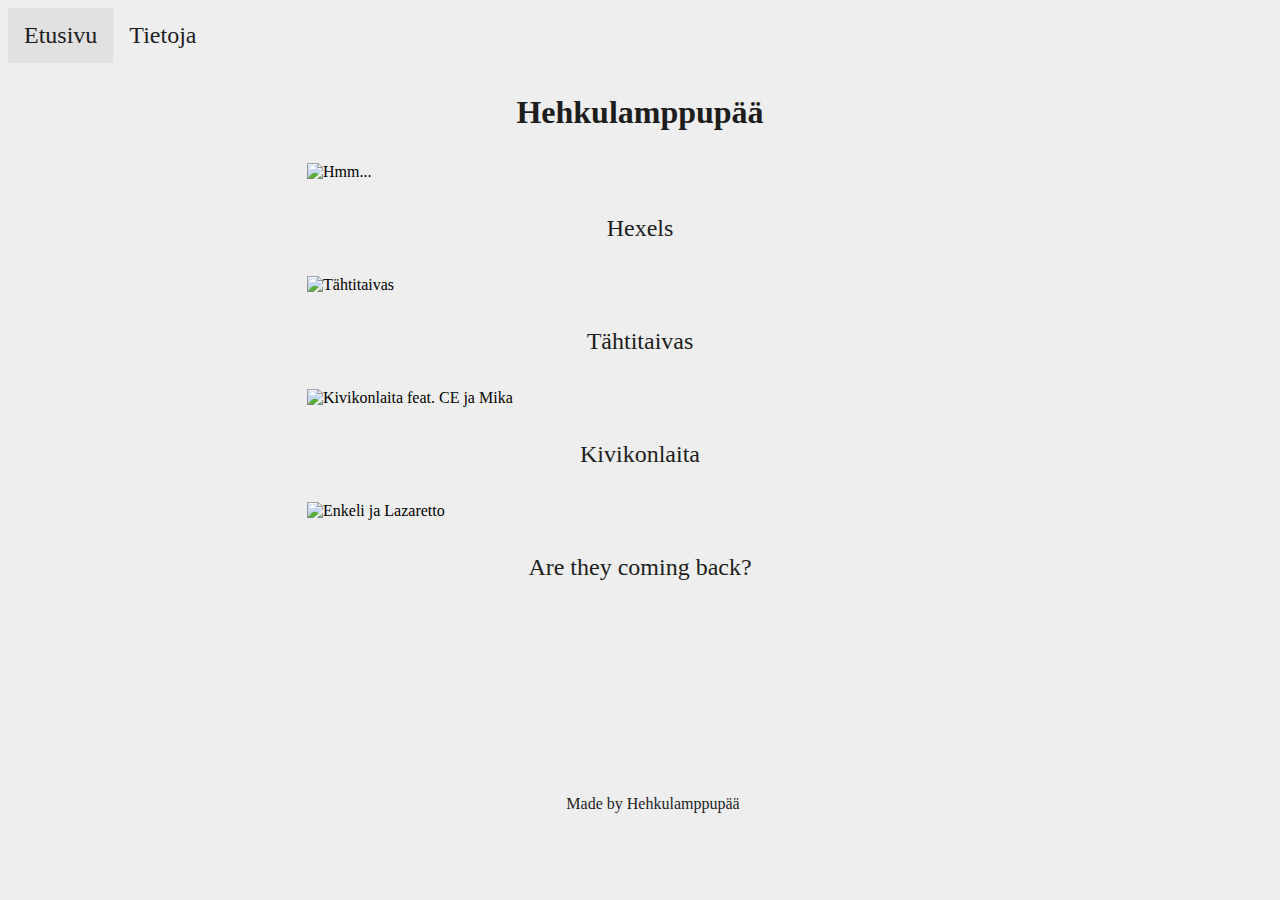
==== index.html @ 7536594a "Update index.html" ====
<!DOCTYPE html>
<html>
 <head>
  <meta name="viewport" content="width=device-width, initial-scale=1"/>
  <title>Hehkulamppup&#228;&#228;</title>
  <link rel="stylesheet" type="text/css" href="/hlptyyli.css">
  <link rel="icon" type="image/ico" href="favicon.png"/>
 </head>
 <body>
  <div id="body">
   <ul>
    <li><a class="active" href="https://hehkulamppupaa.github.io">Etusivu</a></li>
    <li><a href="https://hehkulamppupaa.github.io/tietoja.html">Tietoja</a></li>
   </ul>
   <h1>Hehkulamppup&#228;&#228;</h1>
   <img src="teos4.png" alt="Hmm...">
   <p>Hexels</p>
   <img src="teos3.png" alt="Tähtitaivas">
   <p>Tähtitaivas</p>
   <img src="teos2.png" alt="Kivikonlaita feat. CE ja Mika">
   <p>Kivikonlaita</p>
   <img src="teos1.gif" alt="Enkeli ja Lazaretto">
   <p>Are they coming back?</p>
  </div>
  <div id="footer">
   Made by Hehkulamppup&#228;&#228;
  </div>
 </body>
</html>
---- hlptyyli.css ----
body {
    background-color: #EEEEEE;
}
#body {
    background-color: #EEEEEE;
}
#footer {
    background-color: #EEEEEE;
    color: #1D1D1D;
    clear:both;
    text-align: center;
    padding: 5px;
    font-family: verdana;
    position: fixed;
    bottom: 0;
    width: 100%;
    height: 100px;
}
li {
    float: left;
    display: inline;
}
li a {
    display: block;
    padding: 14px 16px;
    text-align: center;
    color: #1D1D1D;
    text-decoration: none;
    font-family: verdana;
    font-size: 150%;
    transition: .5s background-color;
}
li a:hover {
    background-color: #8E8E8E;
    color: white;
}
li a:hover:not(.active) {
    background-color: #8E8E8E;
}
.active {
    background-color: #E1E1E1;
}
ul {
    list-style-type: none;
    margin: 0;
    padding: 0;
    overflow: hidden;
    background-color: #EEEEEE;
}
h1 {
    color: #1D1D1D;
    font-family: verdana;
    font-size: auto;
    text-align: center;
    padding: 10px;
}
p  {
    color: #1D1D1D;
    font-family: verdana;
    font-size: 150%;
    text-align: center;
    padding: 10px;
}
img {
    max-width:100%;
    width:666px;
    height:auto;
    display: block;
    margin: auto;
}
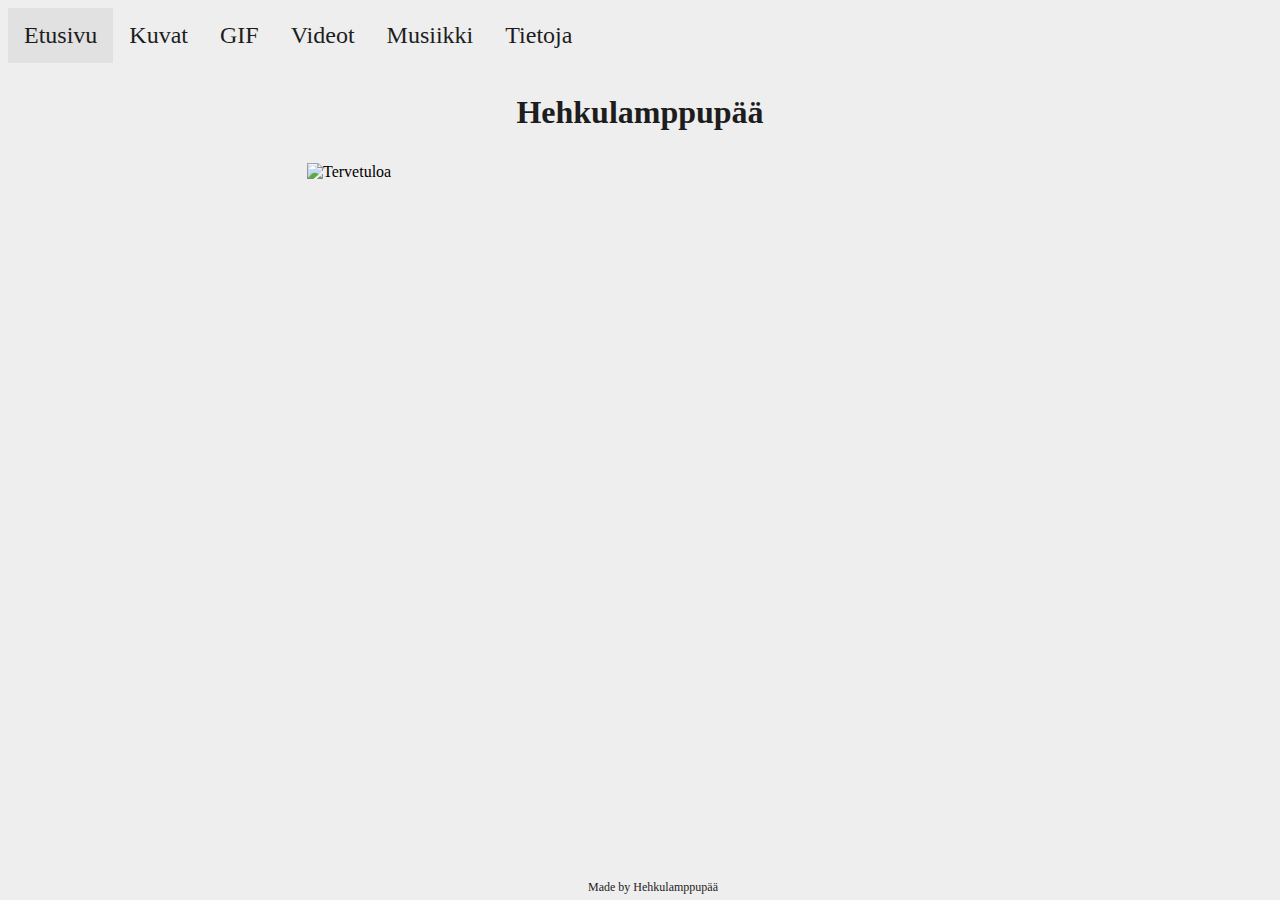
==== commit 05a37ee0: "Update index.html" ====
--- a/index.html
+++ b/index.html
@@ -10,17 +10,14 @@
   <div id="body">
    <ul>
     <li><a class="active" href="https://hehkulamppupaa.github.io">Etusivu</a></li>
+    <li><a href="https://hehkulamppupaa.github.io/P.html">Kuvat</a></li>
+    <li><a href="https://hehkulamppupaa.github.io/G.html">GIF</a></li>
+    <li><a href="https://hehkulamppupaa.github.io/V.html">Videot</a></li>
+    <li><a href="https://hehkulamppupaa.github.io/M.html">Musiikki</a></li>
     <li><a href="https://hehkulamppupaa.github.io/tietoja.html">Tietoja</a></li>
    </ul>
    <h1>Hehkulamppup&#228;&#228;</h1>
-   <img src="teos4.png" alt="Hmm...">
-   <p>Hexels</p>
-   <img src="teos3.png" alt="Tähtitaivas">
-   <p>Tähtitaivas</p>
-   <img src="teos2.png" alt="Kivikonlaita feat. CE ja Mika">
-   <p>Kivikonlaita</p>
-   <img src="teos1.gif" alt="Enkeli ja Lazaretto">
-   <p>Are they coming back?</p>
+   <img src="Tervetuloa.png" alt="Tervetuloa">
   </div>
   <div id="footer">
    Made by Hehkulamppup&#228;&#228;
--- a/hlptyyli.css
+++ b/hlptyyli.css
@@ -3,6 +3,7 @@
 }
 #body {
     background-color: #EEEEEE;
+    padding: 0px;
 }
 #footer {
     background-color: #EEEEEE;
@@ -11,10 +12,11 @@
     text-align: center;
     padding: 5px;
     font-family: verdana;
+    font-size: 75%;
     position: fixed;
     bottom: 0;
     width: 100%;
-    height: 100px;
+    height: 15px;
 }
 li {
     float: left;
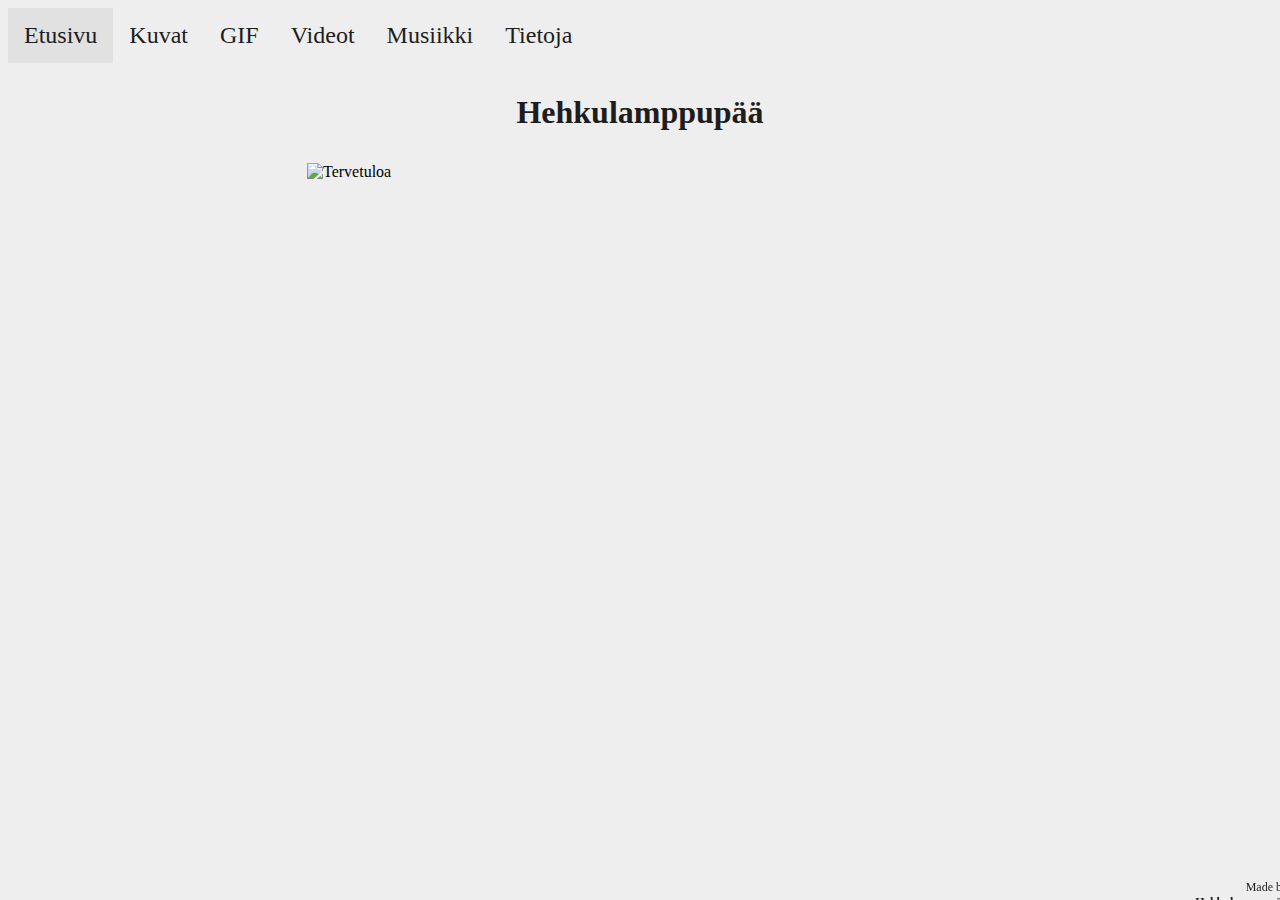
==== commit 94510ab3: "Update index.html" ====
--- a/index.html
+++ b/index.html
@@ -20,7 +20,8 @@
    <img src="Tervetuloa.png" alt="Tervetuloa">
   </div>
   <div id="footer">
-   Made by Hehkulamppup&#228;&#228;
+   Made by<br>
+   <b>Hehkulamppup&#228;&#228;</b>
   </div>
  </body>
 </html>
--- a/hlptyyli.css
+++ b/hlptyyli.css
@@ -1,22 +1,25 @@
 body {
     background-color: #EEEEEE;
+    height:auto;
 }
 #body {
-    background-color: #EEEEEE;
+    height:auto;
+    width: auto;
     padding: 0px;
 }
 #footer {
+    font-family: verdana;
+    color: #1D1D1D;
+    font-size: 75%;
+    text-align: right;
     background-color: #EEEEEE;
-    color: #1D1D1D;
-    clear:both;
-    text-align: center;
-    padding: 5px;
-    font-family: verdana;
-    font-size: 75%;
-    position: fixed;
-    bottom: 0;
     width: 100%;
     height: 15px;
+    padding-right: 100px;
+    padding-bottom: 5px;
+    clear: both;
+    bottom: 0;
+    position: fixed;
 }
 li {
     float: left;
@@ -57,8 +60,8 @@
     padding: 10px;
 }
 p  {
+    font-family: verdana;
     color: #1D1D1D;
-    font-family: verdana;
     font-size: 150%;
     text-align: center;
     padding: 10px;
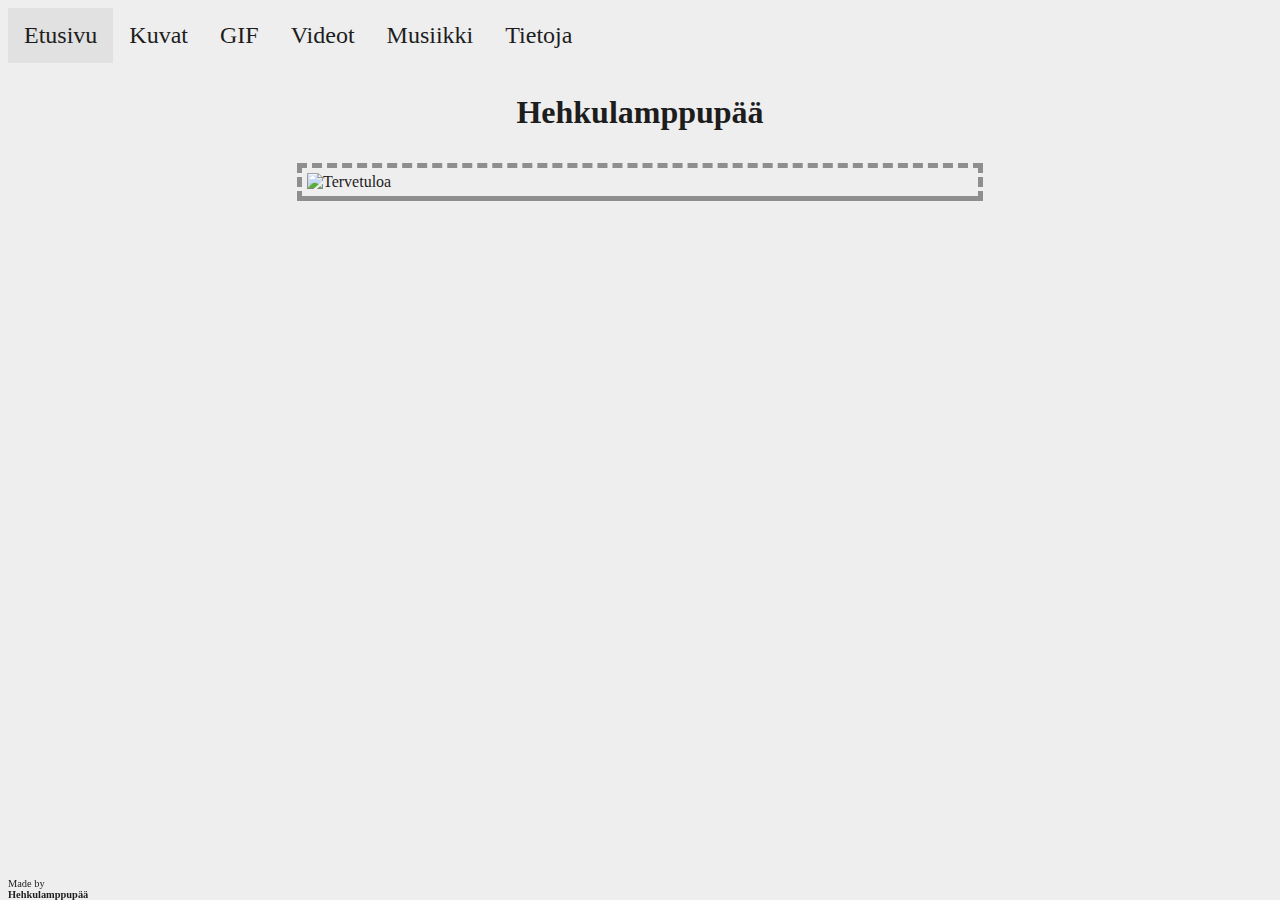
==== commit 8430ccf0: "Update index.html" ====
--- a/index.html
+++ b/index.html
@@ -3,18 +3,18 @@
  <head>
   <meta name="viewport" content="width=device-width, initial-scale=1"/>
   <title>Hehkulamppup&#228;&#228;</title>
-  <link rel="stylesheet" type="text/css" href="/hlptyyli.css">
+  <link rel="stylesheet" type="text/css" href="hlptyyli.css">
   <link rel="icon" type="image/ico" href="favicon.png"/>
  </head>
  <body>
   <div id="body">
    <ul>
     <li><a class="active" href="https://hehkulamppupaa.github.io">Etusivu</a></li>
-    <li><a href="https://hehkulamppupaa.github.io/P.html">Kuvat</a></li>
-    <li><a href="https://hehkulamppupaa.github.io/G.html">GIF</a></li>
-    <li><a href="https://hehkulamppupaa.github.io/V.html">Videot</a></li>
-    <li><a href="https://hehkulamppupaa.github.io/M.html">Musiikki</a></li>
-    <li><a href="https://hehkulamppupaa.github.io/tietoja.html">Tietoja</a></li>
+    <li><a href="https://hehkulamppupaa.github.io/P">Kuvat</a></li>
+    <li><a href="https://hehkulamppupaa.github.io/G">GIF</a></li>
+    <li><a href="https://hehkulamppupaa.github.io/V">Videot</a></li>
+    <li><a href="https://hehkulamppupaa.github.io/M">Musiikki</a></li>
+    <li><a href="https://hehkulamppupaa.github.io/tietoja">Tietoja</a></li>
    </ul>
    <h1>Hehkulamppup&#228;&#228;</h1>
    <img src="Tervetuloa.png" alt="Tervetuloa">
--- a/hlptyyli.css
+++ b/hlptyyli.css
@@ -1,25 +1,23 @@
 body {
+    color: #1D1D1D;
+    font-family: verdana;
     background-color: #EEEEEE;
-    height:auto;
+    height: auto;
 }
 #body {
-    height:auto;
+    height: auto;
     width: auto;
     padding: 0px;
 }
 #footer {
-    font-family: verdana;
-    color: #1D1D1D;
-    font-size: 75%;
-    text-align: right;
+    clear: both;
+    font-size: 65%;
+    text-align: left;
     background-color: #EEEEEE;
-    width: 100%;
-    height: 15px;
-    padding-right: 100px;
-    padding-bottom: 5px;
-    clear: both;
+    padding: 0px
+    height: 30px;
+    position: fixed;
     bottom: 0;
-    position: fixed;
 }
 li {
     float: left;
@@ -28,10 +26,9 @@
 li a {
     display: block;
     padding: 14px 16px;
+    color: #1D1D1D;
     text-align: center;
-    color: #1D1D1D;
     text-decoration: none;
-    font-family: verdana;
     font-size: 150%;
     transition: .5s background-color;
 }
@@ -41,6 +38,10 @@
 }
 li a:hover:not(.active) {
     background-color: #8E8E8E;
+}
+.container-fluid {
+    width: 300px;
+    margin: 0 auto;
 }
 .active {
     background-color: #E1E1E1;
@@ -53,15 +54,11 @@
     background-color: #EEEEEE;
 }
 h1 {
-    color: #1D1D1D;
-    font-family: verdana;
     font-size: auto;
     text-align: center;
     padding: 10px;
 }
 p  {
-    font-family: verdana;
-    color: #1D1D1D;
     font-size: 150%;
     text-align: center;
     padding: 10px;
@@ -70,6 +67,10 @@
     max-width:100%;
     width:666px;
     height:auto;
+    padding: 5px;
+    border-width: 5px;
+    border-style: dashed dashed solid dashed;
+    border-color:#8E8E8E;
     display: block;
     margin: auto;
 }
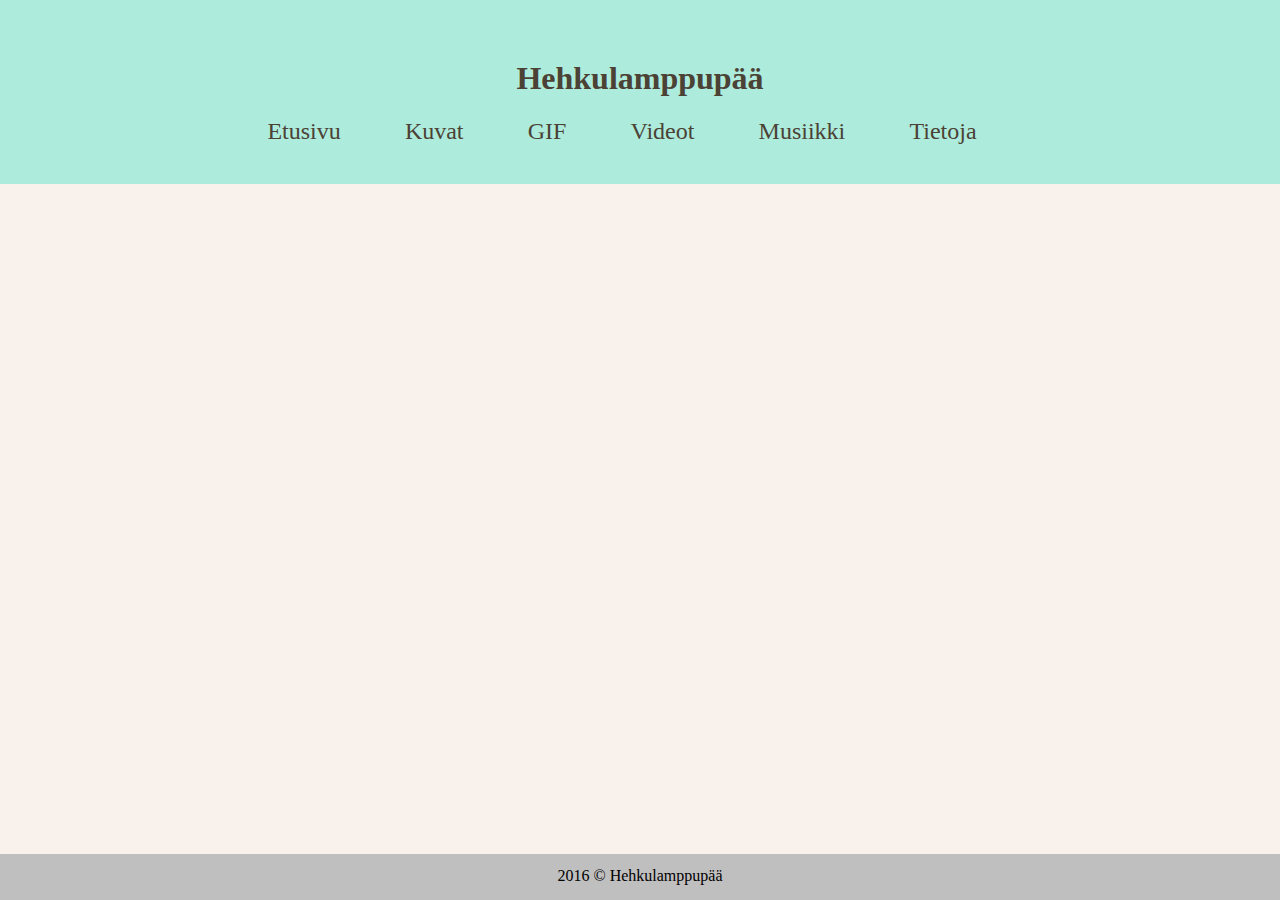
==== commit 5b429bc2: "Update index.html" ====
--- a/index.html
+++ b/index.html
@@ -3,25 +3,68 @@
  <head>
   <meta name="viewport" content="width=device-width, initial-scale=1"/>
   <title>Hehkulamppup&#228;&#228;</title>
-  <link rel="stylesheet" type="text/css" href="hlptyyli.css">
+  <link rel="stylesheet" type="text/css" href="">
   <link rel="icon" type="image/ico" href="favicon.png"/>
- </head>
- <body>
-  <div id="body">
-   <ul>
-    <li><a class="active" href="https://hehkulamppupaa.github.io">Etusivu</a></li>
-    <li><a href="https://hehkulamppupaa.github.io/P">Kuvat</a></li>
-    <li><a href="https://hehkulamppupaa.github.io/G">GIF</a></li>
-    <li><a href="https://hehkulamppupaa.github.io/V">Videot</a></li>
-    <li><a href="https://hehkulamppupaa.github.io/M">Musiikki</a></li>
-    <li><a href="https://hehkulamppupaa.github.io/tietoja">Tietoja</a></li>
-   </ul>
-   <h1>Hehkulamppup&#228;&#228;</h1>
-   <img src="Tervetuloa.png" alt="Tervetuloa">
-  </div>
-  <div id="footer">
-   Made by<br>
-   <b>Hehkulamppup&#228;&#228;</b>
-  </div>
- </body>
-</html>
+   <style>
+   html {
+         position: relative;
+         min-height:100%
+}
+   body {
+         font-family: verdana;
+         height: 100%;
+         width: 100%;
+         margin: 0 0 0 0;
+         background-color: #f9f2ec;
+}
+   header {
+           padding: 3%;
+           background-color: #adebdc;
+           text-align: center;
+}
+   header a {
+             padding: 1%;
+             font-size: 150%;
+             color: #4b4235;
+             text-decoration: none;
+             margin-right: 3%;
+}
+   footer {
+           position: absolute;
+           height: 20px;
+           padding-top: 1%;
+           padding-bottom: 1%;
+           width: 100%;
+           bottom: 0;
+           background-color: #bfbfbf;
+           text-align: center;
+           overflow: hidden;
+           margin: auto;
+}
+   h1 {
+       color: #4b4235;
+}
+   h2 {
+       border-bottom: 1px solid #ff0000;
+       padding-left: 25%;
+       color: #4b4235;
+}
+   p {
+      padding-left: 25%;
+      color: #4b4235;
+}
+   </style>
+  </head>
+  <body>
+   <header>
+    <h1>Hehkulamppup&#228;&#228;</h1>
+    <a class="active" href="https://hehkulamppupaa.github.io">Etusivu</a>
+    <a href="https://hehkulamppupaa.github.io/P">Kuvat</a>
+    <a href="https://hehkulamppupaa.github.io/GIF">GIF</a>
+    <a href="https://hehkulamppupaa.github.io/V">Videot</a>
+    <a href="https://hehkulamppupaa.github.io/M">Musiikki</a>
+    <a href="https://hehkulamppupaa.github.io/tietoja">Tietoja</a>
+   </header>
+   <footer>2016 © Hehkulamppup&#228;&#228;</footer>
+  </body>
+ </html>
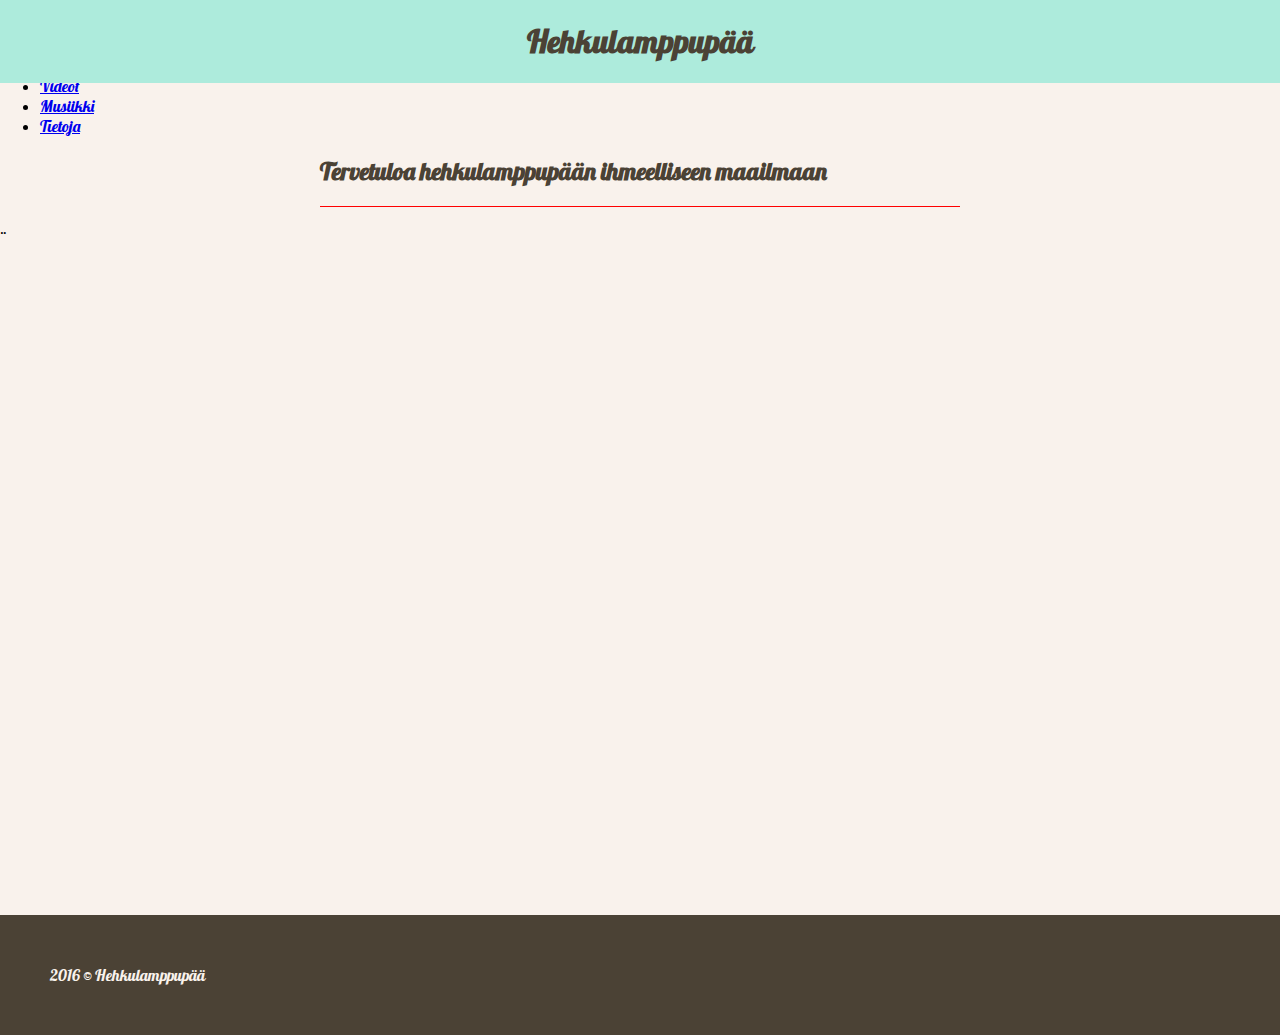
==== commit 246ac884: "Update index.html" ====
--- a/index.html
+++ b/index.html
@@ -1,70 +1,32 @@
 <!DOCTYPE html>
 <html>
  <head>
+  <meta charset="UTF-8">
   <meta name="viewport" content="width=device-width, initial-scale=1"/>
   <title>Hehkulamppup&#228;&#228;</title>
-  <link rel="stylesheet" type="text/css" href="">
+  <link href="https://fonts.googleapis.com/css?family=Lobster" rel="stylesheet" type="text/css">
+  <link rel="stylesheet" type="text/css" href="hlptyyli.css">
   <link rel="icon" type="image/ico" href="favicon.png"/>
-   <style>
-   html {
-         position: relative;
-         min-height:100%
-}
-   body {
-         font-family: verdana;
-         height: 100%;
-         width: 100%;
-         margin: 0 0 0 0;
-         background-color: #f9f2ec;
-}
-   header {
-           padding: 3%;
-           background-color: #adebdc;
-           text-align: center;
-}
-   header a {
-             padding: 1%;
-             font-size: 150%;
-             color: #4b4235;
-             text-decoration: none;
-             margin-right: 3%;
-}
-   footer {
-           position: absolute;
-           height: 20px;
-           padding-top: 1%;
-           padding-bottom: 1%;
-           width: 100%;
-           bottom: 0;
-           background-color: #bfbfbf;
-           text-align: center;
-           overflow: hidden;
-           margin: auto;
-}
-   h1 {
-       color: #4b4235;
-}
-   h2 {
-       border-bottom: 1px solid #ff0000;
-       padding-left: 25%;
-       color: #4b4235;
-}
-   p {
-      padding-left: 25%;
-      color: #4b4235;
-}
-   </style>
   </head>
   <body>
+   <div class="container">
    <header>
     <h1>Hehkulamppup&#228;&#228;</h1>
-    <a class="active" href="https://hehkulamppupaa.github.io">Etusivu</a>
-    <a href="https://hehkulamppupaa.github.io/P">Kuvat</a>
-    <a href="https://hehkulamppupaa.github.io/GIF">GIF</a>
-    <a href="https://hehkulamppupaa.github.io/V">Videot</a>
-    <a href="https://hehkulamppupaa.github.io/M">Musiikki</a>
-    <a href="https://hehkulamppupaa.github.io/tietoja">Tietoja</a>
    </header>
-   <footer>2016 © Hehkulamppup&#228;&#228;</footer>
+   <nav>
+    <ul>
+     <li><a class="active" href="https://hehkulamppupaa.github.io">Etusivu</a></li>
+     <li><a href="https://hehkulamppupaa.github.io/P">Kuvat</a></li>
+     <li><a href="https://hehkulamppupaa.github.io/GIF">GIF</a></li>
+     <li><a href="https://hehkulamppupaa.github.io/V">Videot</a></li>
+     <li><a href="https://hehkulamppupaa.github.io/M">Musiikki</a></li>
+     <li><a href="https://hehkulamppupaa.github.io/tietoja">Tietoja</a></li>
+    </ul>
+   </nav>
+   <article>
+    <h2>Tervetuloa hehkulamppup&#228;&#228;n ihmeelliseen maailmaan</h2>
+   </article>
+   <footer>2016 © Hehkulamppup&#228;&#228;</footer>¨
+   </div>
   </body>
  </html>
--- a/hlptyyli.css
+++ b/hlptyyli.css
@@ -0,0 +1,63 @@
+   html {
+       position: relative;
+       min-height:115%;
+}
+   body {
+       font-family: 'Lobster', cursive;
+       height: 100%;
+       width: 100%;
+       margin: 0 0 0 0;
+       background-color: #f9f2ec;
+}
+   header {
+       height: auto;
+       width: 100%;
+       position: absolute;
+       top: 0;
+       background-color: #adebdc;
+       text-align: center;
+}
+   header a {
+       display: inline-block;
+       font-size: 150%;
+       color: #4b4235;
+       text-decoration: none;
+       margin: 10px;
+}
+   sisalto {
+       height: auto;
+       width: 100%;
+       position: absolute;
+       top: 170px;
+}
+   footer {
+       padding: 50px;
+       width: 100%;
+       position: absolute;
+       bottom: 0;
+       color: #f9f2ec;
+       background-color: #4b4235;
+}
+   h1 {
+       color: #4b4235;
+}
+   h2 {
+       width: 50%;
+       margin-right: 25%;
+       margin-left: 25%;
+       padding-bottom: 20px;
+       border-bottom: 1px solid #ff0000;
+       color: #4b4235;
+}
+   p {
+       padding-left: 25%;
+       color: #4b4235;
+}
+img {
+       max-width:100%;
+       width:666px;
+       height:auto;
+       display: block;
+       margin: auto;
+       padding: 10px;
+}
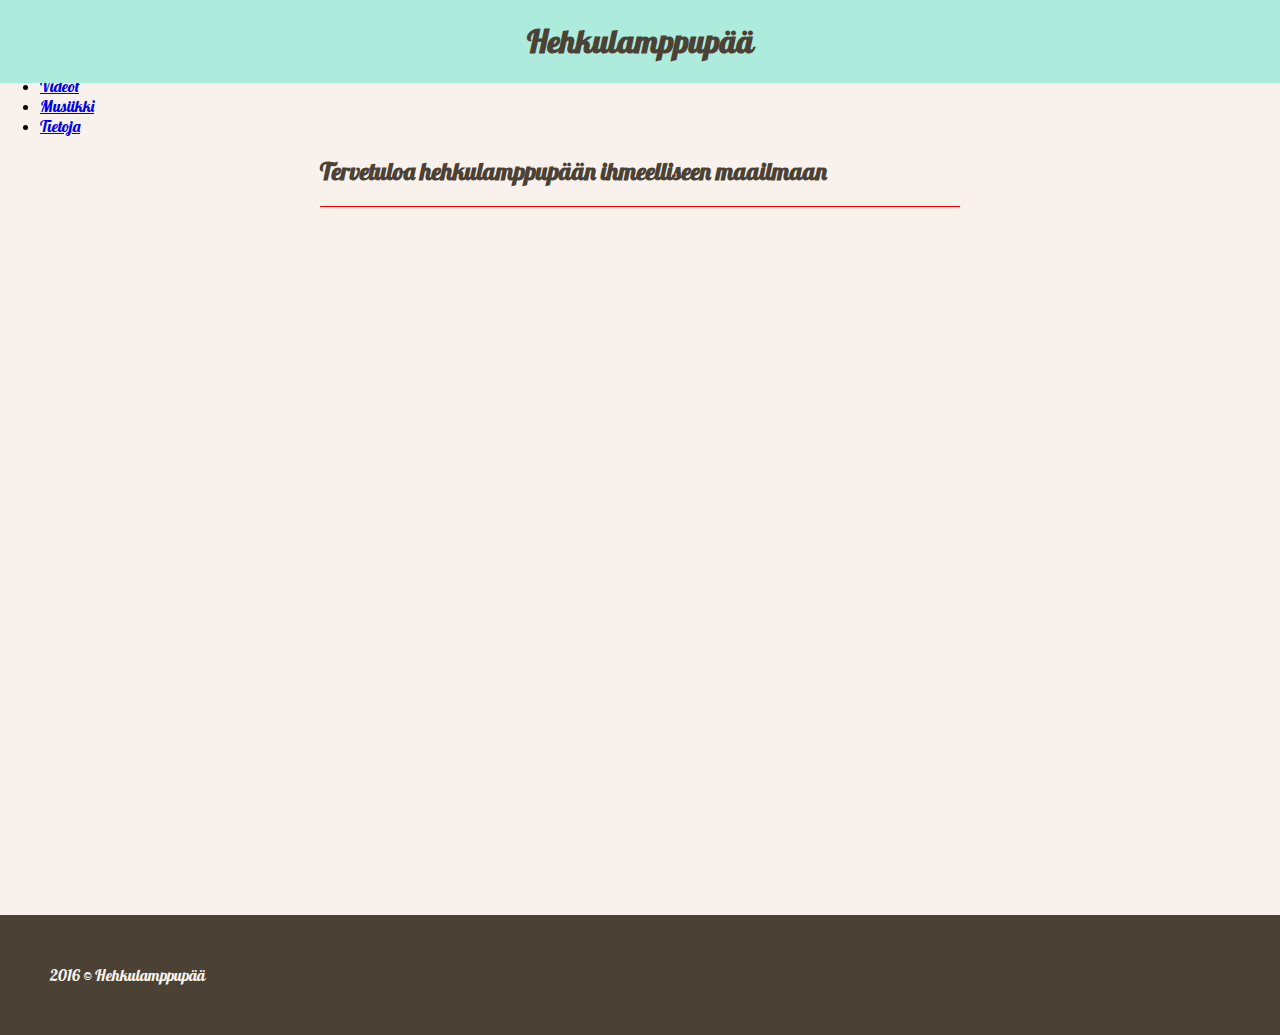
==== commit 093928d1: "Update index.html" ====
--- a/index.html
+++ b/index.html
@@ -26,7 +26,7 @@
    <article>
     <h2>Tervetuloa hehkulamppup&#228;&#228;n ihmeelliseen maailmaan</h2>
    </article>
-   <footer>2016 © Hehkulamppup&#228;&#228;</footer>¨
+   <footer>2016 © Hehkulamppup&#228;&#228;</footer>
    </div>
   </body>
  </html>
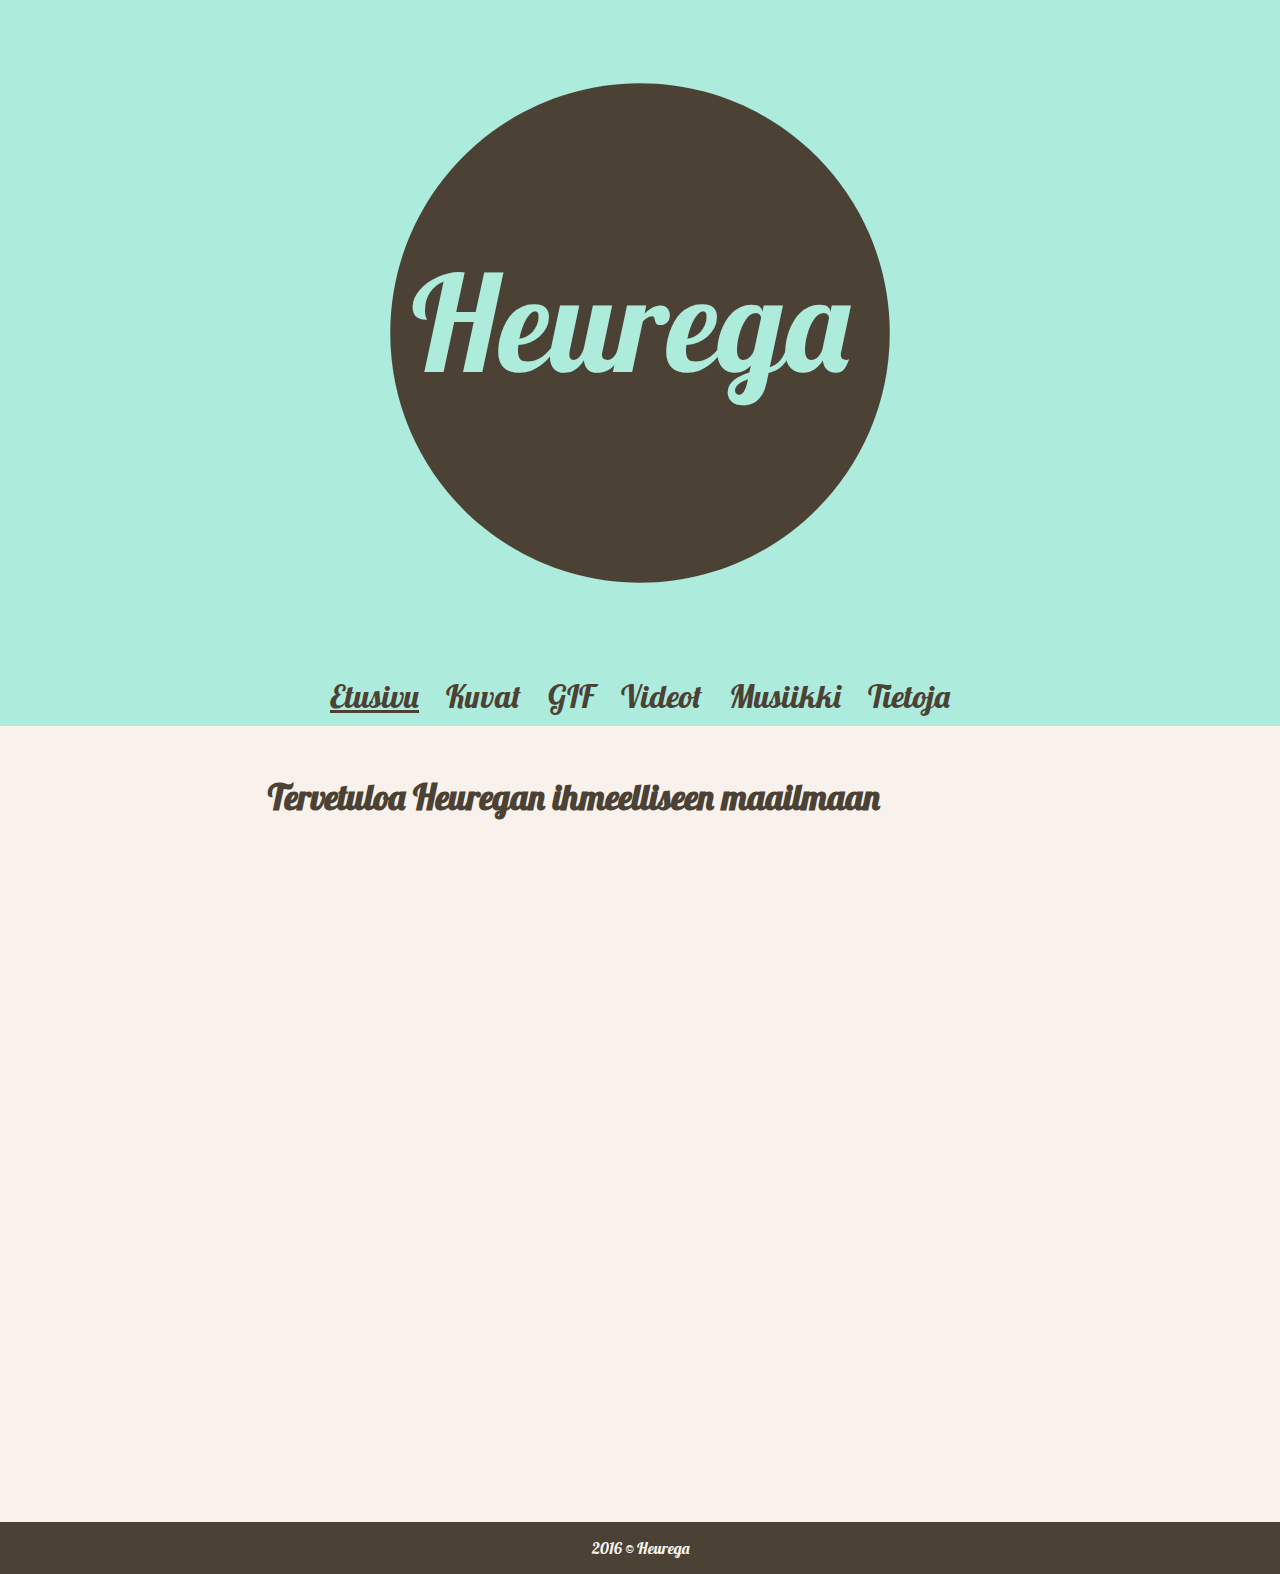
==== commit f5846503: "Update index.html" ====
--- a/index.html
+++ b/index.html
@@ -3,30 +3,30 @@
  <head>
   <meta charset="UTF-8">
   <meta name="viewport" content="width=device-width, initial-scale=1"/>
-  <title>Hehkulamppup&#228;&#228;</title>
-  <link href="https://fonts.googleapis.com/css?family=Lobster" rel="stylesheet" type="text/css">
-  <link rel="stylesheet" type="text/css" href="hlptyyli.css">
-  <link rel="icon" type="image/ico" href="favicon.png"/>
+  <title>Heurega</title>
+  <link href="https://fonts.googleapis.com/css?family=Lobster|Raleway" rel="stylesheet">
+  <link rel="stylesheet" type="text/css" href="css/tyyli.css">
+  <link rel="icon" type="image/ico" href="png/favicon.png"/>
   </head>
   <body>
    <div class="container">
    <header>
-    <h1>Hehkulamppup&#228;&#228;</h1>
+    <a href="/"><img id="logo" src="/svg/heurega.svg" alt="Heurega"></a>
    </header>
    <nav>
-    <ul>
-     <li><a class="active" href="https://hehkulamppupaa.github.io">Etusivu</a></li>
-     <li><a href="https://hehkulamppupaa.github.io/P">Kuvat</a></li>
-     <li><a href="https://hehkulamppupaa.github.io/GIF">GIF</a></li>
-     <li><a href="https://hehkulamppupaa.github.io/V">Videot</a></li>
-     <li><a href="https://hehkulamppupaa.github.io/M">Musiikki</a></li>
-     <li><a href="https://hehkulamppupaa.github.io/tietoja">Tietoja</a></li>
+    <ul id="nav">
+     <li><a class="active" href="/">Etusivu</a></li>
+     <li><a href="/P">Kuvat</a></li>
+     <li><a href="/GIF">GIF</a></li>
+     <li><a href="/V">Videot</a></li>
+     <li><a href="/M">Musiikki</a></li>
+     <li><a href="/tietoja">Tietoja</a></li>
     </ul>
    </nav>
    <article>
-    <h2>Tervetuloa hehkulamppup&#228;&#228;n ihmeelliseen maailmaan</h2>
+    <h2>Tervetuloa Heuregan ihmeelliseen maailmaan</h2>
    </article>
-   <footer>2016 © Hehkulamppup&#228;&#228;</footer>
+   <footer>2016 © Heurega</footer>
    </div>
   </body>
  </html>
--- a/css/tyyli.css
+++ b/css/tyyli.css
@@ -0,0 +1,91 @@
+   h1 {
+      
+   }
+   h2 {
+      margin-left: 20%; 
+   }
+   h3 {
+      
+   }
+   p {
+      margin-left:20%;
+   }
+   #p1 {
+      text-align: center;
+      margin-left: 0;
+   }
+   #logo {
+      max-width: 100%;
+      display: block;
+      margin: auto;
+   }
+   img {
+      max-width:100%;
+      width:666px;
+      height:auto;
+      display: block;
+      margin: auto;
+   }
+   #audio {
+      width: 300px;
+      margin: 0 auto;
+   }
+   body {
+      font-family: 'Lobster', cursive;
+      margin: 0 0 0 0;
+   }
+   div.container{
+      width:100%;
+   }
+   header {
+      background-color: #adebdc;
+      clear: left;
+      text-align: center;
+   }
+   footer {
+      padding: 1em;
+      color: #f9f2ec;
+      background-color: #4b4235;
+      clear: left;
+      text-align: center;
+   }
+   #nav {
+      font-size: 200%;
+      text-align: center;
+      list-style: none;
+      margin: 0;
+      padding: 0px;
+      background-color: #adebdc;
+   }
+   #nav li {
+      display: inline;
+   }
+   #nav a {
+      border-radius: 20%;
+      display: inline-block;
+      padding: 10px;
+   }
+   a {
+      color: #4b4235;
+      text-decoration: none;
+   }
+   a:hover {
+      text-decoration: underline;
+   }
+   .active {
+      text-decoration: underline;
+   }
+   #a1:hover {
+      text-decoration: none;
+   }
+   article {
+      height: 84vh;
+      background-color: #f9f2ec;
+      color: #4b4235;
+      font-size: 145%;
+      padding: 20px;
+      overflow: hidden;
+   }
+   #article1 {
+      height: auto;
+   }
